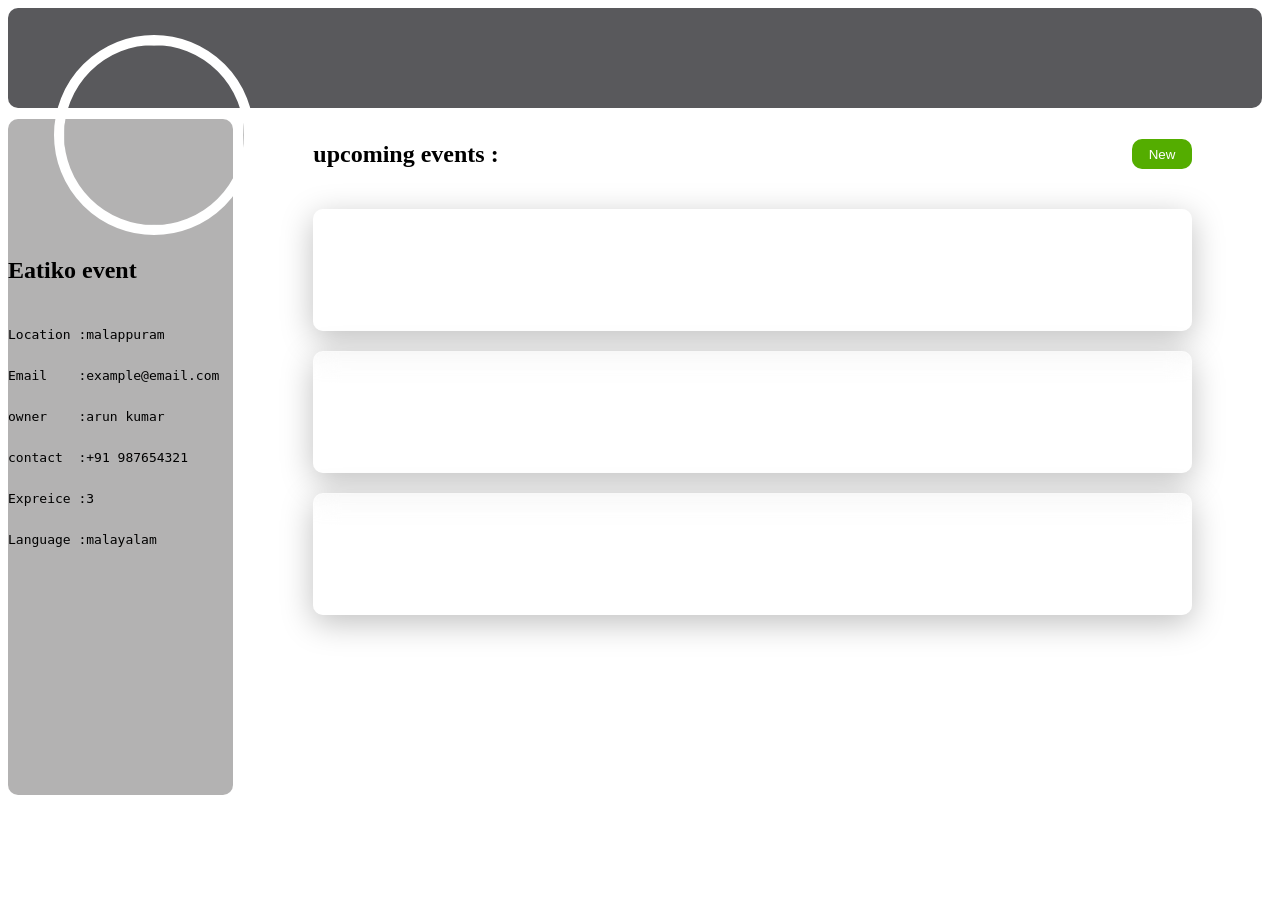
==== provder-profile/index.html @ 24ff09aa "creat provider profile page" ====
<!DOCTYPE html>
<html lang="en">
<head>
    <meta charset="UTF-8">
    <meta name="viewport" content="width=device-width, initial-scale=1.0">
    <title>Document</title>
    <link rel="stylesheet" href="provider.css">
</head>
<body>
    <header style="display: flex; flex-direction:row;">
        <img class="profile-image"  src="../imgs/defalt-dp.webp" alt="">
    </header>
    <section style="display: flex;">
        <div class="first-detiles">
            <h2>Eatiko event</h2>
            <div class="list-detiles">
                <pre>Location :malappuram</pre>
                <pre>Email    :example@email.com</pre>
                <pre>owner    :arun kumar</pre>
                <pre>contact  :+91 987654321</pre>
                <pre>Expreice :3</pre>
                <pre>Language :malayalam</pre>
            </div>
        </div>
        <div class="event-count">
            <div class="count-text">
                <h1>upcoming events :</h1>
                <button class="new-button">
                    New
                </button>
            </div>
            <div>
                <div class="graph-divisions"></div>
                <div class="graph-divisions"></div>
                <div class="graph-divisions"></div>
            </div>
        </div>
    </section>
</body>
</html>
---- provder-profile/provider.css ----
*{
    margin: 1;
    padding: 0;
}
header{
    background-image: url(../imgs/pexels-pixabay-235985.jpg);
    height: 100px;
    width: 98vw;
    background-color: rgba(65, 65, 68, 0.87);
    border-radius: 10px;
}
.profile-image{
    height: 180px;
    width: 180px;
    margin-top: 27px;
    margin-left: 46px;
    border-radius: 100px;
    border: 10px solid rgb(255, 255, 255);
    z-index: 1;
}
section{
    margin-top: 180px;
}
.first-detiles{
    background-color: rgba(110, 109, 109, 0.527);
    height: 62vh;
    width: 300px;
    margin-top: -169px;
    padding-top: 118px;
    justify-items: center;
    border-radius: 10px;
}
.list-detiles{
    display: flex;
    flex-direction: column;
    padding-top: 10px;
}
.event-count{
    height:80vh;
    width: 130vh;
    margin-top: -169px;
    padding: 0px 80px;
}
.graph-divisions{
    height: 120px;
    border-radius: 10px;
    background: rgba(255, 255, 255, 0.15);
    backdrop-filter: blur(12px);
    border: 1px solid rgba(255, 255, 255, 0.3);
    box-shadow: 0 8px 32px rgba(0, 0, 0, 0.25);
    transition: transform 0.4s ease;
    margin-top: 20px;
    cursor: pointer;
}
.graph-divisions:hover{
  transform: scale(1.02)
}
.count-text{
    height: 70px;
    display: flex;
    align-items: center;
    justify-content: space-between;
}
.new-button{
    height: 30px;
    width: 60px;
    background-color: rgb(84, 173, 0);
    color: white;
    padding: 5px 9px;
    border-radius: 10px;
    border: 0px;
    cursor: pointer;
}
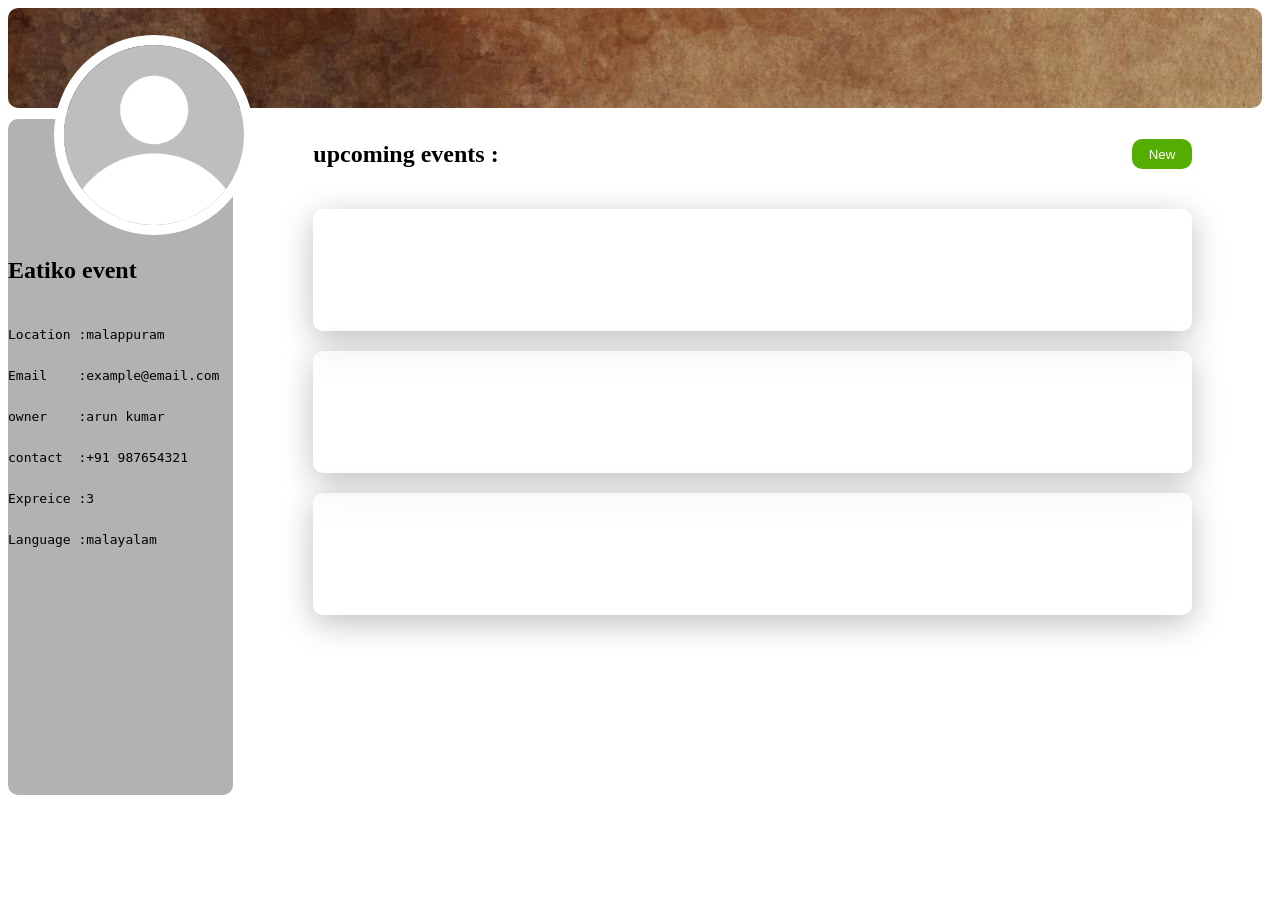
==== commit ad02ce09: "implipent responcive" ====
--- a/provder-profile/index.html
+++ b/provder-profile/index.html
@@ -5,6 +5,7 @@
     <meta name="viewport" content="width=device-width, initial-scale=1.0">
     <title>Document</title>
     <link rel="stylesheet" href="provider.css">
+    <link rel="stylesheet" href="responcive.css">
 </head>
 <body>
     <header style="display: flex; flex-direction:row;">
@@ -29,7 +30,7 @@
                     New
                 </button>
             </div>
-            <div>
+            <div class="upcoming-events">
                 <div class="graph-divisions"></div>
                 <div class="graph-divisions"></div>
                 <div class="graph-divisions"></div>
--- a/provder-profile/responcive.css
+++ b/provder-profile/responcive.css
@@ -0,0 +1,58 @@
+@media screen and (max-width:600px){
+    .profile-image{
+        margin-left: 10px;
+    }
+    header{
+      width: 94vw;
+      display: flex;
+      flex-direction: column;
+    }
+    .profile-image{
+        height: 100px;
+        width: 100px;
+    }
+    .first-detiles{
+        display: none;
+    }
+    .grid{
+        grid-template-columns: auto;
+    }
+    .event-count{
+        padding: 0px 0px;
+    }
+    .graph-divisions{
+        width: 80vh;
+    }
+    .text{
+        font-size: small;
+    }
+}
+@media screen and (max-width:400px){
+    .profile-image{
+        margin-left: 10px;
+    }
+    header{
+      width: 115vw;
+      display: flex;
+      flex-direction: column;
+    }
+    .profile-image{
+        height: 100px;
+        width: 100px;
+    }
+    .first-details{
+        display: none;
+    }
+    .grid{
+        grid-template-columns: auto;
+    }
+    .event-count{
+        padding: 0px 0px;
+    }
+    .graph-divisions{
+        width: 100vh;
+    }
+    .text{
+        font-size: small;
+    }
+}
